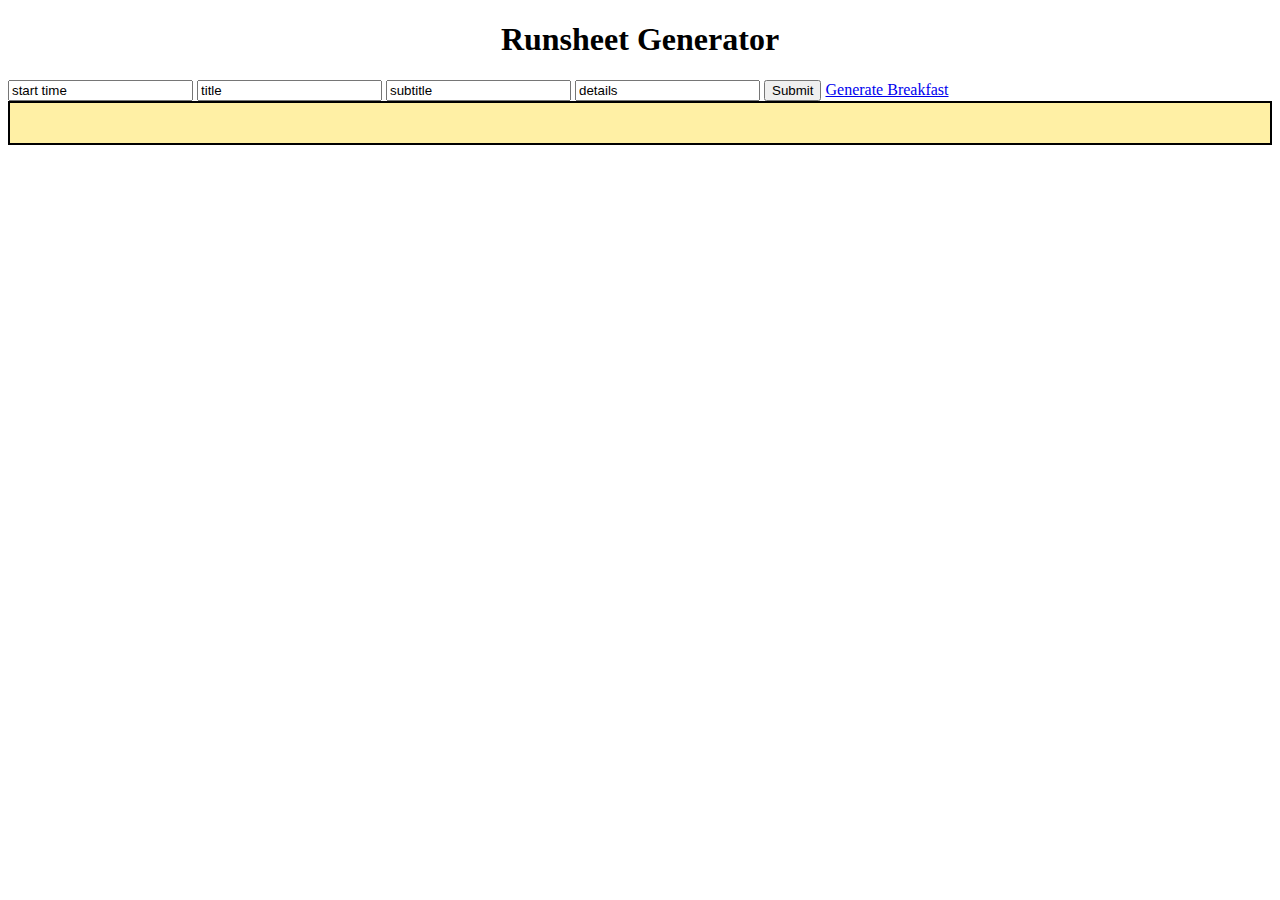
==== public/index.html @ 36af04e8 "posts now order themselves based on time" ====
<!DOCTYPE html>
<html>
<head>
  <meta charset='utf-8'>
  <link rel="stylesheet" href="css/style.css">
  <script src="//ajax.googleapis.com/ajax/libs/jquery/2.1.1/jquery.min.js"></script>
  <title>Runsheet Generator</title>
</head>

<body>
  <h1>Runsheet Generator</h1>
  <form class="inputForm" method="post" action="/ideas">
    <input class="timeInput" type="text" name="time" value="start time">
    <input class="titleInput" type="text" name="title" value="title">
    <input class="subtitleInput" type="text" name="subtitle" value="subtitle">
    <input class="detailsInput" type="text" name="details" value="details">
    <input type="submit" value="Submit">
    <a class= "genBreakfast" href="#">Generate Breakfast</a>
  </form>
  <div class="idea-box">
  </div>
  <script>

  var timeSort = function(item1, item2) {
    var time1 = item1.time;
    if(time1.length < 5) {
      time1 = "0" + time1;
    }
    var time2 = item2.time;
    if(time2.length < 5) {
      time2 = "0" + time2;
    }
    return time1.localeCompare(time2);
  }




  var displayItem = function(item) {
    var itemString = '<p>';
    itemString += '<b>' + item.time + ' </b>' + item.title;
    itemString += '<br>' + item.subtitle;
    itemString += '<br>' + item.details;
    itemString += '</p>';
    var itemElement = $(itemString);
    $(".idea-box").append(itemElement);
  }

  var createFeed = function(runsheetList) {
    $(".idea-box").empty();
    runsheetList.sort(timeSort);
    runsheetList.forEach(displayItem);
  }

  var updateFeed = function() {
    $.get("/ideas", createFeed);
  }

  updateFeed();

  var submitItem = function (e) {
    e.preventDefault();
    var item = {};
    item.time = $(".timeInput").val();
    item.title = $(".titleInput").val();
    item.subtitle = $(".subtitleInput").val();
    item.details = $(".detailsInput").val();
    $.post( "/ideas", item, updateFeed);
  }

  $(".inputForm").on("submit",submitItem);

//Breakfast template generation
  var genBreakfast = function() {
    var genNews = function(time) {
      var item = {};
      item.time = time;
      item.title = "News";
      $.post( "/ideas", item, updateFeed);
    }
    genNews("7:00");
    genNews("8:00");
    genNews("9:00");
    var genHeadlines = function(time) {
      var item = {};
      item.time = time;
      item.title = "Headlines";
      $.post( "/ideas", item, updateFeed);
    }
    genHeadlines("6:30");
    genHeadlines("7:30");
    genHeadlines("8:30");
  }

  $('.genBreakfast').on('click',genBreakfast)

  </script>
</body>
</html>
---- public/css/style.css ----
.idea-box {
  background-color: #FFF0A5;
  padding: 20px;
  border: 2px solid;
}

h1 {
  text-align: center;
}

h2 {
  margin: 10px;
  padding: 10px;
  border: 2px solid #FFB03B;
  border-radius: 5px;
  text-align: center;
}
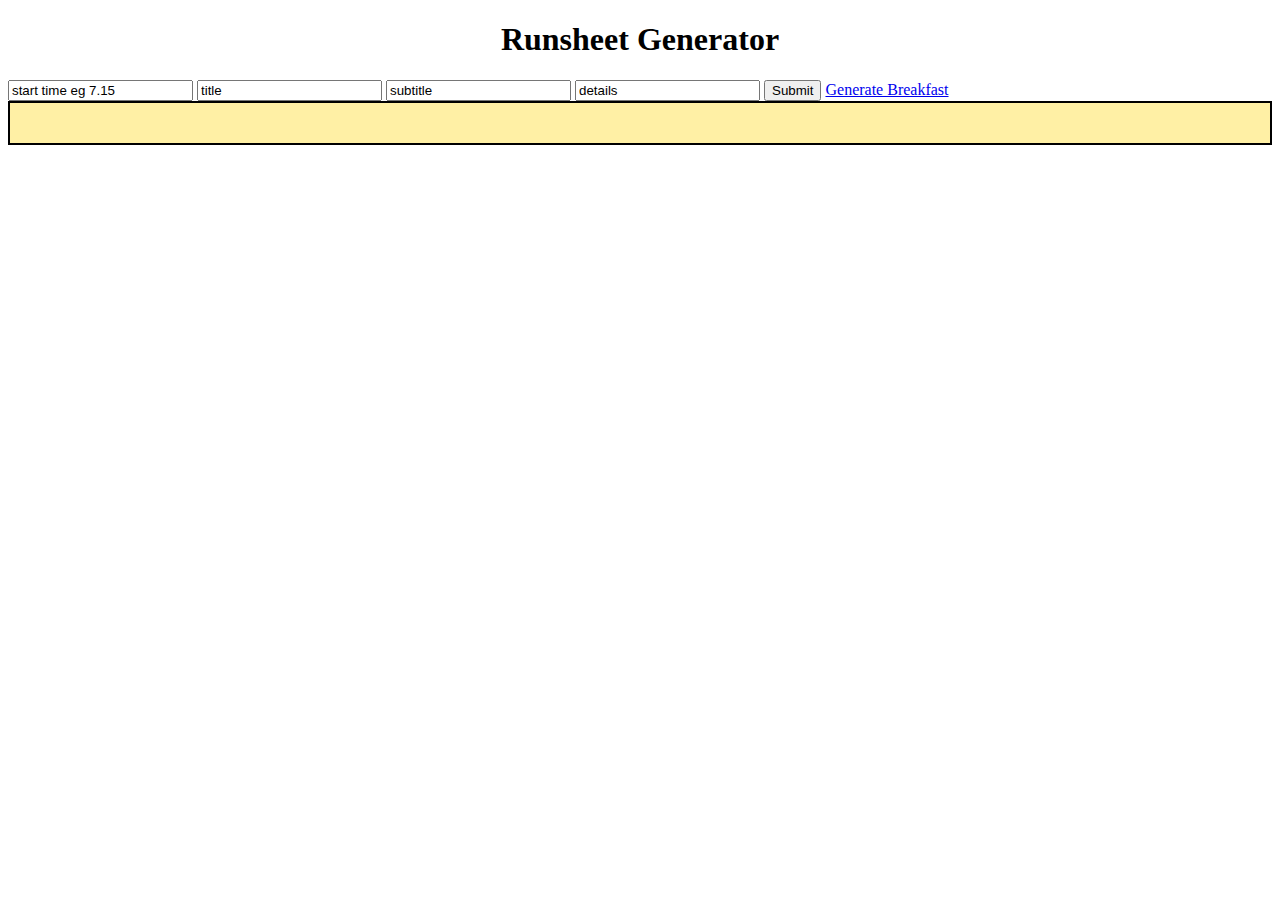
==== commit 2ae3e37d: "#4 breakfast template" ====
--- a/public/index.html
+++ b/public/index.html
@@ -10,7 +10,7 @@
 <body>
   <h1>Runsheet Generator</h1>
   <form class="inputForm" method="post" action="/ideas">
-    <input class="timeInput" type="text" name="time" value="start time">
+    <input class="timeInput" type="text" name="time" value="start time eg 7.15">
     <input class="titleInput" type="text" name="title" value="title">
     <input class="subtitleInput" type="text" name="subtitle" value="subtitle">
     <input class="detailsInput" type="text" name="details" value="details">
@@ -38,7 +38,7 @@
 
   var displayItem = function(item) {
     var itemString = '<p>';
-    itemString += '<b>' + item.time + ' </b>' + item.title;
+    itemString += '<b>' + item.time + ': </b>' + item.title;
     itemString += '<br>' + item.subtitle;
     itemString += '<br>' + item.details;
     itemString += '</p>';
@@ -72,23 +72,40 @@
 
 //Breakfast template generation
   var genBreakfast = function() {
-    var genNews = function(time) {
+    //News!
+    var genNews = function(time, title, subtitle) {
       var item = {};
+      //time
       item.time = time;
-      item.title = "News";
+      //title
+      if (title === undefined) {
+        item.title = "News";
+      } else {
+        item.title = title;
+      }
+      //subtitle
+      item.subtitle = subtitle;
+      //post and update
       $.post( "/ideas", item, updateFeed);
     }
-    genNews("7:00");
+    genNews("7:00","News, Surf Report with Michael Molloy!","021 860 104");
     genNews("8:00");
     genNews("9:00");
-    var genHeadlines = function(time) {
+    //Headlines!
+    var genHeadlines = function(time, title) {
       var item = {};
+      //time
       item.time = time;
-      item.title = "Headlines";
+      //title
+      if (title === undefined) {
+        item.title = "Headlines";
+      } else {
+        item.title = title;
+      }
       $.post( "/ideas", item, updateFeed);
     }
     genHeadlines("6:30");
-    genHeadlines("7:30");
+    genHeadlines("7:30", "Headlines, Ads, Rick Breeze Weather");
     genHeadlines("8:30");
   }
 
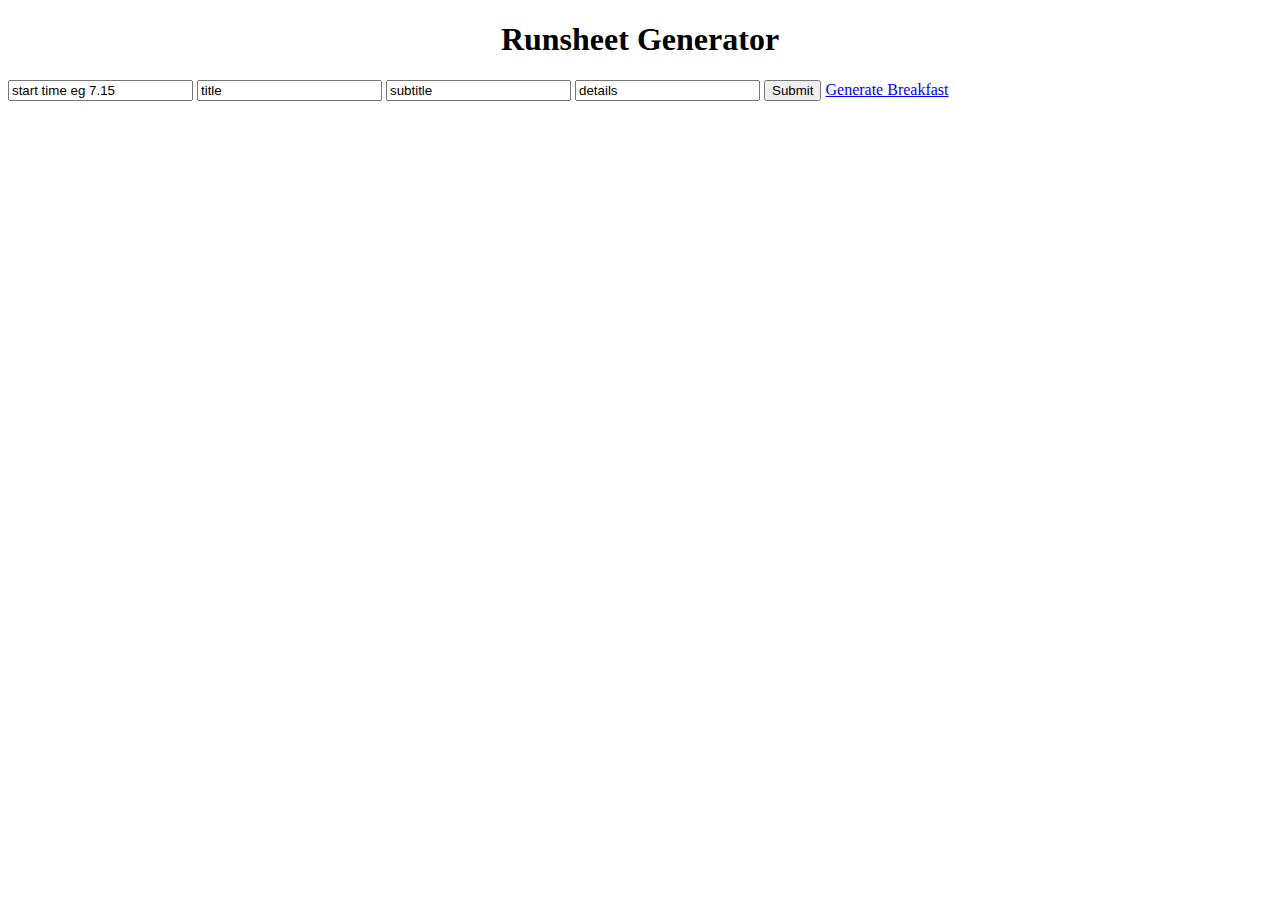
==== commit f22815c2: "make the input non-print" ====
--- a/public/index.html
+++ b/public/index.html
@@ -8,6 +8,7 @@
 </head>
 
 <body>
+  <div class="noPrint">
   <h1>Runsheet Generator</h1>
   <form class="inputForm" method="post" action="/ideas">
     <input class="timeInput" type="text" name="time" value="start time eg 7.15">
@@ -17,6 +18,7 @@
     <input type="submit" value="Submit">
     <a class= "genBreakfast" href="#">Generate Breakfast</a>
   </form>
+</div>
   <div class="idea-box">
   </div>
   <script>
--- a/public/css/style.css
+++ b/public/css/style.css
@@ -1,7 +1,5 @@
 .idea-box {
-  background-color: #FFF0A5;
-  padding: 20px;
-  border: 2px solid;
+  padding: 10px;
 }
 
 h1 {
@@ -15,3 +13,11 @@
   border-radius: 5px;
   text-align: center;
 }
+
+
+
+@media print {
+.noPrint {
+    display:none;
+  }
+}
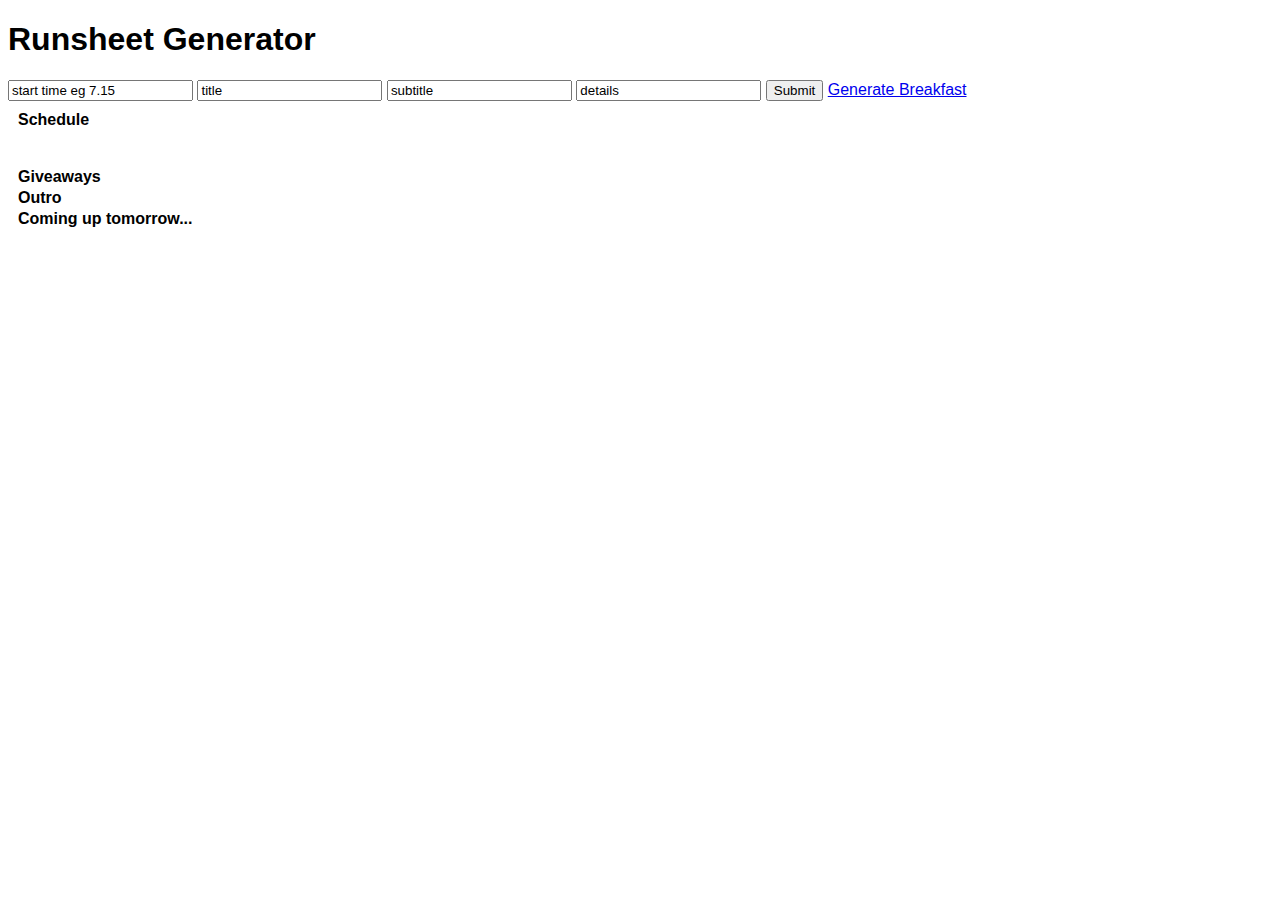
==== commit 5030af58: "#3 beginning css changes" ====
--- a/public/index.html
+++ b/public/index.html
@@ -9,18 +9,24 @@
 
 <body>
   <div class="noPrint">
-  <h1>Runsheet Generator</h1>
-  <form class="inputForm" method="post" action="/ideas">
-    <input class="timeInput" type="text" name="time" value="start time eg 7.15">
-    <input class="titleInput" type="text" name="title" value="title">
-    <input class="subtitleInput" type="text" name="subtitle" value="subtitle">
-    <input class="detailsInput" type="text" name="details" value="details">
-    <input type="submit" value="Submit">
-    <a class= "genBreakfast" href="#">Generate Breakfast</a>
-  </form>
-</div>
+    <h1>Runsheet Generator</h1>
+    <form class="inputForm" method="post" action="/ideas">
+      <input class="timeInput" type="text" name="time" value="start time eg 7.15">
+      <input class="titleInput" type="text" name="title" value="title">
+      <input class="subtitleInput" type="text" name="subtitle" value="subtitle">
+      <input class="detailsInput" type="text" name="details" value="details">
+      <input type="submit" value="Submit">
+      <a class= "genBreakfast" href="#">Generate Breakfast</a>
+    </form>
+  </div>
+  <p class="heading">Schedule</p>
+  <div class="title">
+  </div>
   <div class="idea-box">
   </div>
+  <p class="heading">Giveaways</p>
+  <p class="heading">Outro</p>
+  <p class="heading">Coming up tomorrow...</p>
   <script>
 
   var timeSort = function(item1, item2) {
@@ -35,15 +41,15 @@
     return time1.localeCompare(time2);
   }
 
-
-
-
   var displayItem = function(item) {
     var itemString = '<p>';
-    itemString += '<b>' + item.time + ': </b>' + item.title;
-    itemString += '<br>' + item.subtitle;
-    itemString += '<br>' + item.details;
-    itemString += '</p>';
+    itemString += item.time + ': ' + item.title + '</p>';
+    if(item.subtitle !== ""){
+      itemString += '<p><div class="subtitle">' + item.subtitle + '</div></p>';
+    }
+    if(item.details !== ""){
+      itemString += '<p>' + item.details + '</p>';
+    }
     var itemElement = $(itemString);
     $(".idea-box").append(itemElement);
   }
@@ -72,8 +78,10 @@
 
   $(".inputForm").on("submit",submitItem);
 
-//Breakfast template generation
+  //Breakfast template generation
   var genBreakfast = function() {
+    //Title
+    $(".title").append("<h1>Breakfast" + "</h1>");
     //News!
     var genNews = function(time, title, subtitle) {
       var item = {};
--- a/public/css/style.css
+++ b/public/css/style.css
@@ -1,9 +1,18 @@
+body {
+  font-family: Calibri, Arial, sans-serif;
+}
+p {
+  line-height: 5px;
+}
+br {
+  display:block;
+  line-height: 10px;
+}
 .idea-box {
   padding: 10px;
 }
 
 h1 {
-  text-align: center;
 }
 
 h2 {
@@ -13,8 +22,13 @@
   border-radius: 5px;
   text-align: center;
 }
-
-
+.subtitle {
+  font-size: 85%;
+}
+.heading {
+  padding-left: 10px;
+  font-weight: bold;
+}
 
 @media print {
 .noPrint {
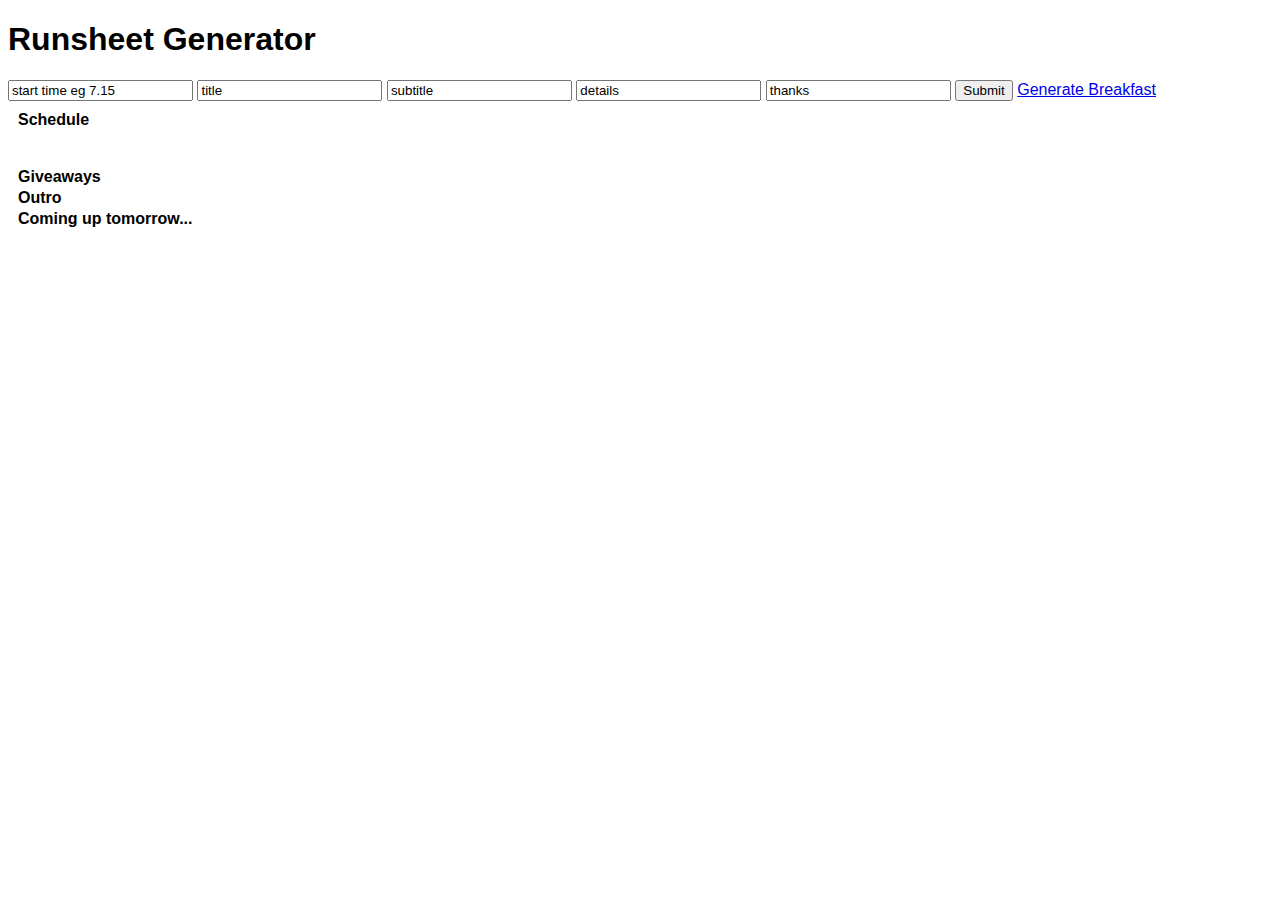
==== commit dc159018: "close #9 added thanks" ====
--- a/public/index.html
+++ b/public/index.html
@@ -15,6 +15,7 @@
       <input class="titleInput" type="text" name="title" value="title">
       <input class="subtitleInput" type="text" name="subtitle" value="subtitle">
       <input class="detailsInput" type="text" name="details" value="details">
+      <input class="thanksInput" type="text" name="thanks" value="thanks">
       <input type="submit" value="Submit">
       <a class= "genBreakfast" href="#">Generate Breakfast</a>
     </form>
@@ -73,6 +74,7 @@
     item.title = $(".titleInput").val();
     item.subtitle = $(".subtitleInput").val();
     item.details = $(".detailsInput").val();
+    item.thanks = $(".thanksInput").val();
     $.post( "/ideas", item, updateFeed);
   }
 
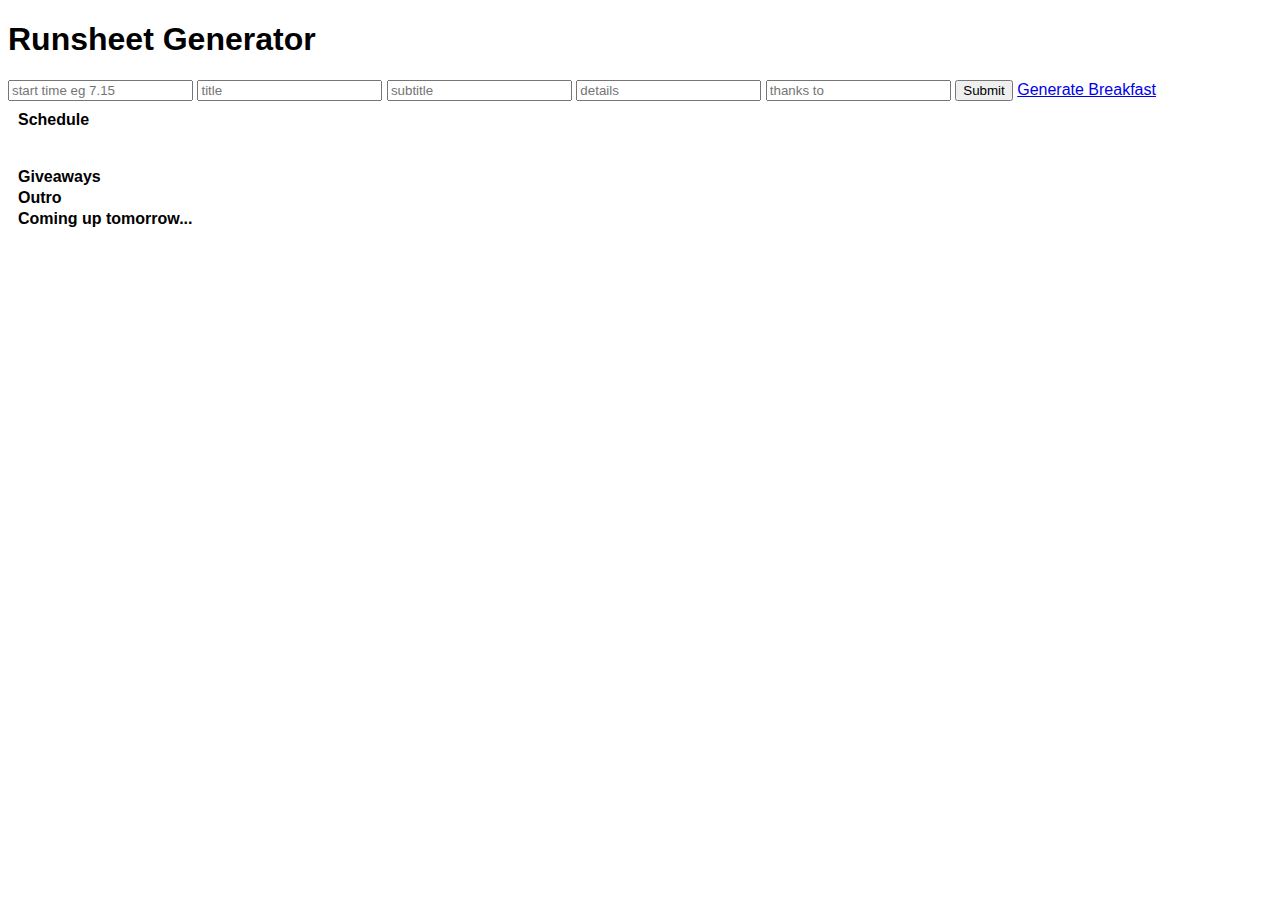
==== commit 27feea22: "close #2 ghost text for inputs" ====
--- a/public/index.html
+++ b/public/index.html
@@ -11,11 +11,11 @@
   <div class="noPrint">
     <h1>Runsheet Generator</h1>
     <form class="inputForm" method="post" action="/ideas">
-      <input class="timeInput" type="text" name="time" value="start time eg 7.15">
-      <input class="titleInput" type="text" name="title" value="title">
-      <input class="subtitleInput" type="text" name="subtitle" value="subtitle">
-      <input class="detailsInput" type="text" name="details" value="details">
-      <input class="thanksInput" type="text" name="thanks" value="thanks">
+      <input class="timeInput" type="text" name="time" placeholder="start time eg 7.15">
+      <input class="titleInput" type="text" name="title" placeholder="title">
+      <input class="subtitleInput" type="text" name="subtitle" placeholder="subtitle">
+      <input class="detailsInput" type="text" name="details" placeholder="details">
+      <input class="thanksInput" type="text" name="thanks" placeholder="thanks to">
       <input type="submit" value="Submit">
       <a class= "genBreakfast" href="#">Generate Breakfast</a>
     </form>
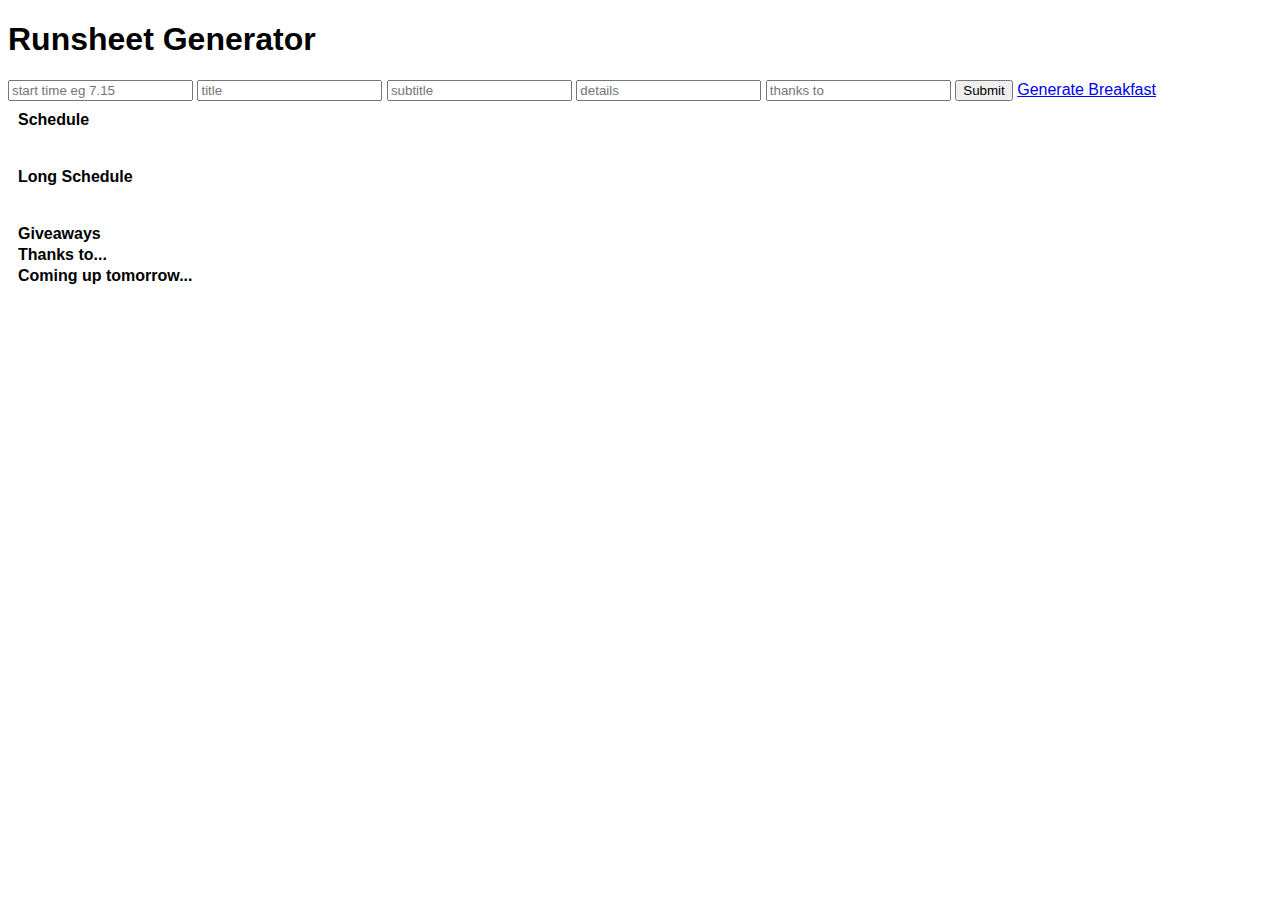
==== commit 763fffaa: "close #1 short, long and thanks versions" ====
--- a/public/index.html
+++ b/public/index.html
@@ -20,13 +20,18 @@
       <a class= "genBreakfast" href="#">Generate Breakfast</a>
     </form>
   </div>
-  <p class="heading">Schedule</p>
   <div class="title">
   </div>
-  <div class="idea-box">
+  <p class="heading">Schedule</p>
+  <div class="short-box">
+  </div>
+  <p class="heading">Long Schedule</p>
+  <div class="long-box">
   </div>
   <p class="heading">Giveaways</p>
-  <p class="heading">Outro</p>
+  <p class="heading">Thanks to...</p>
+  <div class="thanks-box">
+  </div>
   <p class="heading">Coming up tomorrow...</p>
   <script>
 
@@ -42,7 +47,7 @@
     return time1.localeCompare(time2);
   }
 
-  var displayItem = function(item) {
+  var displayItemLong = function(item) {
     var itemString = '<p>';
     itemString += item.time + ': ' + item.title + '</p>';
     if(item.subtitle !== ""){
@@ -52,17 +57,50 @@
       itemString += '<p>' + item.details + '</p>';
     }
     var itemElement = $(itemString);
-    $(".idea-box").append(itemElement);
+    $(".long-box").append(itemElement);
   }
 
-  var createFeed = function(runsheetList) {
-    $(".idea-box").empty();
+  var displayItemShort = function(item) {
+    var itemString = '<p>';
+    itemString += item.time + ': ' + item.title + '</p>';
+    if(item.subtitle !== ""){
+      itemString += '<p><div class="subtitle">' + item.subtitle + '</div></p>';
+    }
+    var itemElement = $(itemString);
+    $(".short-box").append(itemElement);
+  }
+
+  var displayItemThanks = function(item) {
+    var itemString = '<ul>';
+    if(item.thanks !== ""){
+      itemString += '<li>'+ item.thanks + '</li></ul>';
+    }
+    var itemElement = $(itemString);
+    $(".thanks-box").append(itemElement);
+  }
+
+  var createLongFeed = function(runsheetList) {
+    $(".long-box").empty();
     runsheetList.sort(timeSort);
-    runsheetList.forEach(displayItem);
+    runsheetList.forEach(displayItemLong);
+  }
+
+  var createShortFeed = function(runsheetList) {
+    $(".short-box").empty();
+    runsheetList.sort(timeSort);
+    runsheetList.forEach(displayItemShort);
+  }
+
+  var createThanks = function(runsheetList) {
+    $(".thanks-box").empty();
+    runsheetList.sort(timeSort);
+    runsheetList.forEach(displayItemThanks);
   }
 
   var updateFeed = function() {
-    $.get("/ideas", createFeed);
+    $.get("/ideas", createLongFeed);
+    $.get("/ideas", createShortFeed);
+    $.get("/ideas", createThanks);
   }
 
   updateFeed();
@@ -80,7 +118,7 @@
 
   $(".inputForm").on("submit",submitItem);
 
-  //Breakfast template generation
+  //breakfast template generation
   var genBreakfast = function() {
     //Title
     $(".title").append("<h1>Breakfast" + "</h1>");
@@ -121,6 +159,7 @@
     genHeadlines("8:30");
   }
 
+  //generate breakfast template on click
   $('.genBreakfast').on('click',genBreakfast)
 
   </script>
--- a/public/css/style.css
+++ b/public/css/style.css
@@ -8,7 +8,7 @@
   display:block;
   line-height: 10px;
 }
-.idea-box {
+.long-box, .short-box {
   padding: 10px;
 }
 
